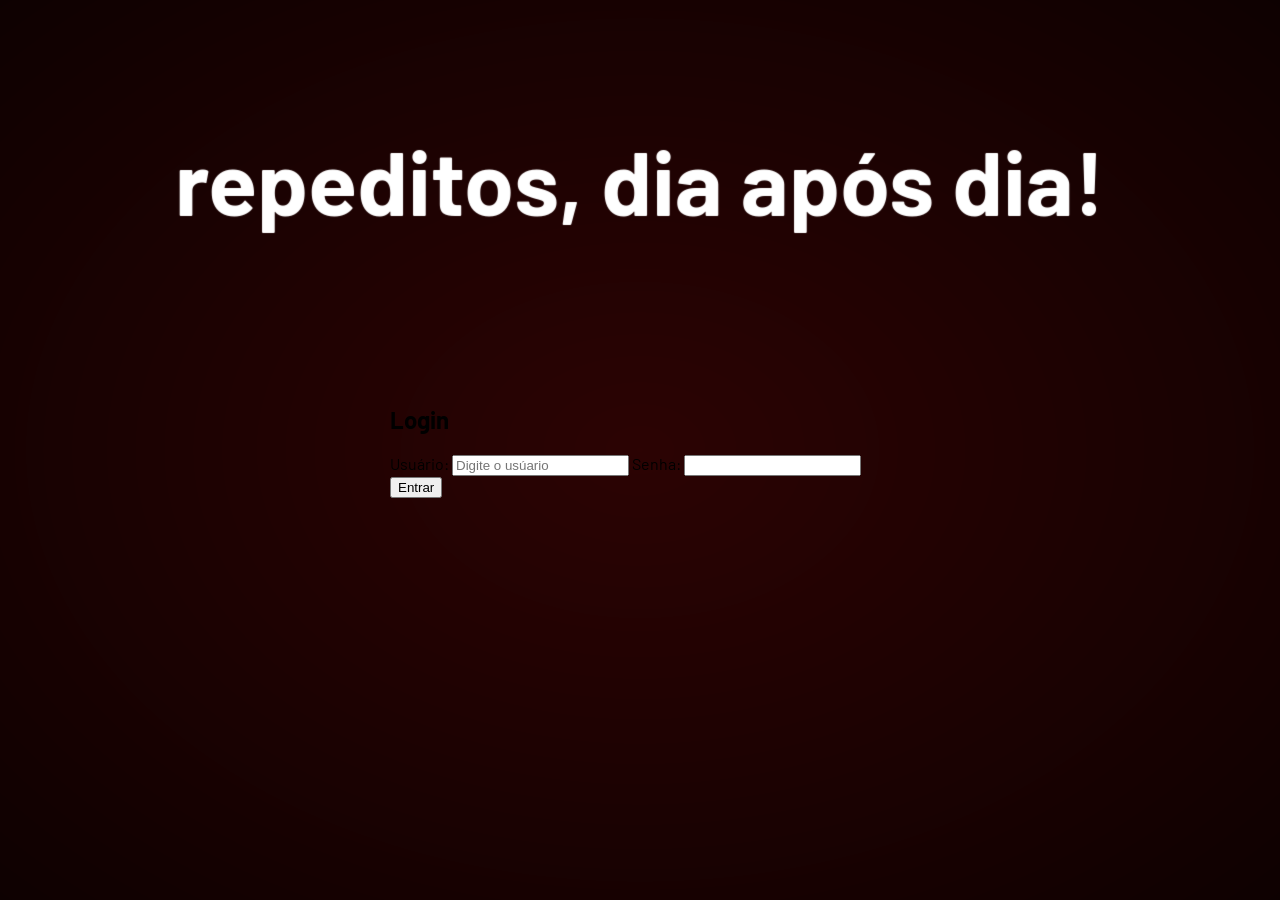
==== index.html @ 693d8c3f "Commit inicial" ====
<!DOCTYPE html>
<html lang="pt-br">
<head>
    <meta charset="UTF-8">
    <meta name="viewport" content="width=device-width, initial-scale=1.0">
    <title>Site de Treino</title>
    <link rel="stylesheet" href="style.css">

</head>
<body>
    <div class="sp-container">
		<div class="sp-content">
			<div class="sp-globe"></div>
			<h2 class="frame-1">O sucesso</h2>
			<h2 class="frame-2">é a soma</h2>
			<h2 class="frame-3">de pequenos</h2>
			<h2 class="frame-4">esforços</h2>
			<h2 class="frame-5">
				<span>repeditos, dia</span>
				<span>após</span>
				<span>dia!</span>
			</h2>		
		</div>
	</div>

	<div class="conteinerLogin">
		<h2>Login</h2>
		
			<label for="username">Usuário:</label>
			<input type="text" id="username" name="username" placeholder="Digite o usúario" required>

			<label for="password">Senha:</label>
			<input type="password" id="password" name="password" required>

			<button id="Entrar">Entrar</button>
		</div>

	</div>


<script src="script.js"></script>

</body>
</html>
---- style.css ----
@import url('https://fonts.googleapis.com/css?family=Barlow');

body {
	background: #310404 url(https://i.ytimg.com/vi/wOvQAhzWCrM/maxresdefault.jpg) no-repeat center center fixed; 
	-webkit-background-size: cover;
	-moz-background-size: cover;
	-o-background-size: cover;
	background-size: cover;
	font-family: 'Barlow', sans-serif;
}
.container {
	width: 100%;
	position: relative;
	overflow: hidden;
}
a {
	text-decoration: none;
}
h1.main, p.demos {
	-webkit-animation-delay: 18s;
	-moz-animation-delay: 18s;
	-ms-animation-delay: 18s;
	animation-delay: 18s;
}
.sp-container {
	position: fixed;
	top: 0px;
	left: 0px;
	width: 100%;
	height: 100%;
	z-index: 0;
	background: -webkit-radial-gradient(rgba(0, 0, 0, 0.1), rgba(0, 0, 0, 0.3) 35%, rgba(0, 0, 0, 0.7));
	background: -moz-radial-gradient(rgba(0, 0, 0, 0.1), rgba(0, 0, 0, 0.3) 35%, rgba(0, 0, 0, 0.7));
	background: -ms-radial-gradient(rgba(0, 0, 0, 0.1), rgba(0, 0, 0, 0.3) 35%, rgba(0, 0, 0, 0.7));
	background: radial-gradient(rgba(0, 0, 0, 0.1), rgba(0, 0, 0, 0.3) 35%, rgba(0, 0, 0, 0.7));
}
.sp-content {
	position: absolute;
	width: 100%;
	height: 100%;
	left: 0px;
	top: 0px;
	z-index: 1000;
}
.sp-container h2 {
	position: absolute;
	top: 20%;
	line-height: 100px;
	height: 90px;
	margin-top: -50px;
	font-size: 90px;
	width: 100%;
	text-align: center;
	color: transparent;
	-webkit-animation: blurFadeInOut 3s ease-in backwards;
	-moz-animation: blurFadeInOut 3s ease-in backwards;
	-ms-animation: blurFadeInOut 3s ease-in backwards;
	animation: blurFadeInOut 3s ease-in backwards;
}
.sp-container h2.frame-1 {
	-webkit-animation-delay: 0s;
	-moz-animation-delay: 0s;
	-ms-animation-delay: 0s;
	animation-delay: 0s;
}
.sp-container h2.frame-2 {
	-webkit-animation-delay: 3s;
	-moz-animation-delay: 3s;
	-ms-animation-delay: 3s;
	animation-delay: 3s;
}
.sp-container h2.frame-3 {
	-webkit-animation-delay: 6s;
	-moz-animation-delay: 6s;
	-ms-animation-delay: 6s;
	animation-delay: 6s;
}
.sp-container h2.frame-4 {
	font-size: 200px;
	-webkit-animation-delay: 9s;
	-moz-animation-delay: 9s;
	-ms-animation-delay: 9s;
	animation-delay: 9s;
}
.sp-container h2.frame-5 {
	-webkit-animation: none;
	-moz-animation: none;
	-ms-animation: none;
	animation: none;
	color: transparent;
	text-shadow: 0px 0px 1px #fff;
}
.sp-container h2.frame-5 span {
	-webkit-animation: blurFadeIn 3s ease-in 12s backwards;
	-moz-animation: blurFadeIn 1s ease-in 12s backwards;
	-ms-animation: blurFadeIn 3s ease-in 12s backwards;
	animation: blurFadeIn 3s ease-in 12s backwards;
	color: transparent;
	text-shadow: 0px 0px 1px #fff;
}
.sp-container h2.frame-5 span:nth-child(2) {
	-webkit-animation-delay: 13s;
	-moz-animation-delay: 13s;
	-ms-animation-delay: 13s;
	animation-delay: 13s;
}
.sp-container h2.frame-5 span:nth-child(3) {
	-webkit-animation-delay: 14s;
	-moz-animation-delay: 14s;
	-ms-animation-delay: 14s;
	animation-delay: 14s;
}
.sp-globe {
	position: absolute;
	width: 282px;
	height: 273px;
	left: 50%;
	top: 50%;
	margin: -137px 0 0 -141px;
	background: transparent url(http://web-sonick.zz.mu/images/sl/globe.png) no-repeat top left;
	-webkit-animation: fadeInBack 3.6s linear 14s backwards;
	-moz-animation: fadeInBack 3.6s linear 14s backwards;
	-ms-animation: fadeInBack 3.6s linear 14s backwards;
	animation: fadeInBack 3.6s linear 14s backwards;
	-ms-filter: "progid:DXImageTransform.Microsoft.Alpha(Opacity=30)";
	filter: alpha(opacity=30);	
	opacity: 0.3;
	-webkit-transform: scale(5);
	-moz-transform: scale(5);
	-o-transform: scale(5);
	-ms-transform: scale(5);
	transform: scale(5);
}
.sp-circle-link {
	position: absolute;
	left: 50%;
	bottom: 100px;
	margin-left: -50px;
	text-align: center;
	line-height: 100px;
	width: 100px;
	height: 100px;
	background: #fff;
	color: #3f1616;
	font-size: 25px;
	-webkit-border-radius: 50%;
	-moz-border-radius: 50%;
	border-radius: 50%;
	-webkit-animation: fadeInRotate 1s linear 16s backwards;
	-moz-animation: fadeInRotate 1s linear 16s backwards;
	-ms-animation: fadeInRotate 1s linear 16s backwards;
	animation: fadeInRotate 1s linear 16s backwards;
	-webkit-transform: scale(1) rotate(0deg);
	-moz-transform: scale(1) rotate(0deg);
	-o-transform: scale(1) rotate(0deg);
	-ms-transform: scale(1) rotate(0deg);
	transform: scale(1) rotate(0deg);
}
.sp-circle-link:hover {
	background: #85373b;
	color: #fff;
}

.conteinerLogin {
	width: 500px;
    height: 400px;
    /** background-color: #fff; **/
	top: 65%;
	left: 50%;
	position: fixed;
	transform: translate(-50%, -50%);
}

header.fundoTreinoF{
	width: 100%;
	min-height: 100vh;
  	background-image: 
	linear-gradient(rgba(0,0,0,0.5), rgba(0,0,0,0.5)),
	url('img/arnold.jpg');
  	background-size: cover;
  	background-position: center top;
	background-repeat: no-repeat;  	
  	display: flex;
	flex-direction: column;
  	align-items: center;
  	justify-content: center;
  	text-align: center;
  	color: white;
	padding: 40px 20px;
}

.treinoFCabecalho {
	color: #ffffff;
	font-size: 50px; /* Define o tamanho da fonte */
	/* position: absolute; /* Libera o elemento para flutuar e ser posicionado livremente */
	/* top: 5px; /* Posiciona o topo do elemento no meio da tela */
	/* left: 10px; /* Posiciona a esquerda do elemento no meio da tela */
	/* width: 100%; /* Define a largura do elemento para 100% da tela */
	/* height: auto; /* Define a altura do elemento para se ajustar ao conteúdo */
	/* z-index: 10; /* Garante que o elemento fique acima do plano de fundo */
	margin-bottom: 30px;    /* Cria um espaço fixo entre o título e a lista abaixo */
	text-align: center;	
}

.container-treino {
	max-width: 800px;       /* Define uma largura máxima confortável para leitura */
	width: 100%;            /* Garante que ela seja responsiva em celulares */
}

.treinoF {
	font-size: 20px;
	color: #ffffff;
	/* position: absolute;
	top: 150px; */
	text-align: left;       /* Alinha o texto para a esquerda para que as bolinhas/listas fiquem perfeitas */
	list-style-position: inside; /* Mantém os marcadores perfeitamente alinhados com o texto */

}

ul {
    list-style-type: disc;
    margin-top: 5px;
    margin-bottom: 20px;
    padding-left: 40px;
}

li {
    margin-bottom: 5px;
}

.texto-negrito {
    font-weight: bold;
}

/**/

@-webkit-keyframes blurFadeInOut {
	0% {
		opacity: 0;
		text-shadow: 0px 0px 40px #fff;
		-webkit-transform: scale(1.3);
	}
	20%, 75% {
		opacity: 1;
		text-shadow: 0px 0px 1px #fff;
		-webkit-transform: scale(1);
	}
	100% {
		opacity: 0;
		text-shadow: 0px 0px 50px #fff;
		-webkit-transform: scale(0);
	}
}
@-webkit-keyframes blurFadeIn {
	0% {
		opacity: 0;
		text-shadow: 0px 0px 40px #fff;
		-webkit-transform: scale(1.3);
	}
	50% {
		opacity: 0.5;
		text-shadow: 0px 0px 10px #fff;
		-webkit-transform: scale(1.1);
	}
	100% {
		opacity: 1;
		text-shadow: 0px 0px 1px #fff;
		-webkit-transform: scale(1);
	}
}
@-webkit-keyframes fadeInBack {
	0% {
		opacity: 0;
		-webkit-transform: scale(0);
	}
	50% {
		opacity: 0.4;
		-webkit-transform: scale(2);
	}
	100% {
		opacity: 0.2;
		-webkit-transform: scale(5);
	}
}
@-webkit-keyframes fadeInRotate {
	0% {
		opacity: 0;
		-webkit-transform: scale(0) rotate(360deg);
	}
	100% {
		opacity: 1;
		-webkit-transform: scale(1) rotate(0deg);
	}
}
/**/

@-moz-keyframes blurFadeInOut {
	0% {
		opacity: 0;
		text-shadow: 0px 0px 40px #fff;
		-moz-transform: scale(1.3);
	}
	20%, 75% {
		opacity: 1;
		text-shadow: 0px 0px 1px #fff;
		-moz-transform: scale(1);
	}
	100% {
		opacity: 0;
		text-shadow: 0px 0px 50px #fff;
		-moz-transform: scale(0);
	}
}
@-moz-keyframes blurFadeIn {
	0% {
		opacity: 0;
		text-shadow: 0px 0px 40px #fff;
		-moz-transform: scale(1.3);
	}
	100% {
		opacity: 1;
		text-shadow: 0px 0px 1px #fff;
		-moz-transform: scale(1);
	}
}
@-moz-keyframes fadeInBack {
	0% {
		opacity: 0;
		-moz-transform: scale(0);
	}
	50% {
		opacity: 0.4;
		-moz-transform: scale(2);
	}
	100% {
		opacity: 0.2;
		-moz-transform: scale(5);
	}
}
@-moz-keyframes fadeInRotate {
	0% {
		opacity: 0;
		-moz-transform: scale(0) rotate(360deg);
	}
	100% {
		opacity: 1;
		-moz-transform: scale(1) rotate(0deg);
	}
}
/**/

@keyframes blurFadeInOut {
	0% {
		opacity: 0;
		text-shadow: 0px 0px 40px #fff;
		transform: scale(1.3);
	}
	20%, 75% {
		opacity: 1;
		text-shadow: 0px 0px 1px #fff;
		transform: scale(1);
	}
	100% {
		opacity: 0;
		text-shadow: 0px 0px 50px #fff;
		transform: scale(0);
	}
}
@keyframes blurFadeIn {
	0% {
		opacity: 0;
		text-shadow: 0px 0px 40px #fff;
		transform: scale(1.3);
	}
	50% {
		opacity: 0.5;
		text-shadow: 0px 0px 10px #fff;
		transform: scale(1.1);
	}
	100% {
		opacity: 1;
		text-shadow: 0px 0px 1px #fff;
		transform: scale(1);
	}
}
@keyframes fadeInBack {
	0% {
		opacity: 0;
		transform: scale(0);
	}
	50% {
		opacity: 0.4;
		transform: scale(2);
	}
	100% {
		opacity: 0.2;
		transform: scale(5);
	}
}
@keyframes fadeInRotate {
	0% {
		opacity: 0;
		transform: scale(0) rotate(360deg);
	}
	100% {
		opacity: 1;
		transform: scale(1) rotate(0deg);
	}
}
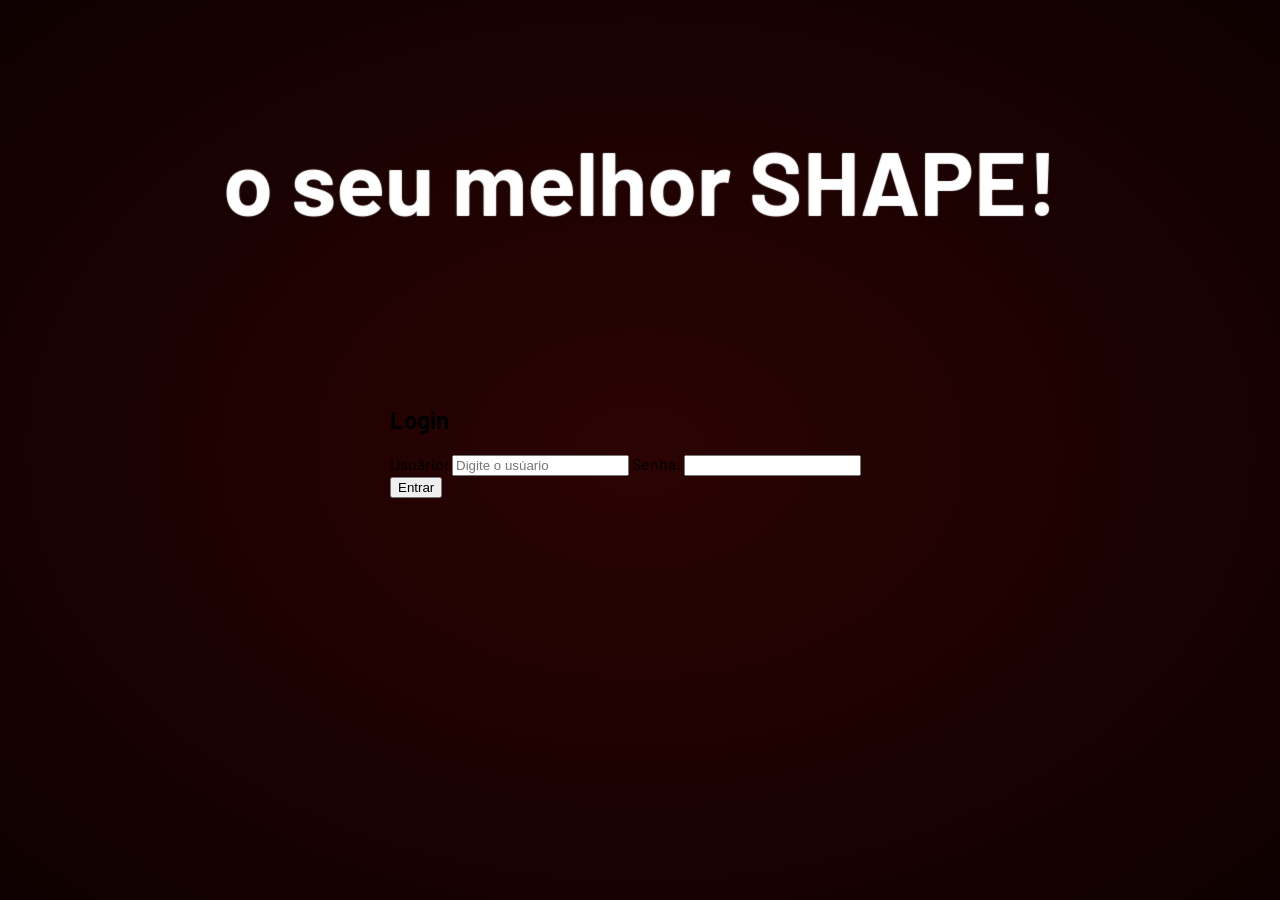
==== commit bab5f52e: "Feito a senha do segundo usuario e trocado a frase inicial. Colocado novo git ignore." ====
--- a/index.html
+++ b/index.html
@@ -11,14 +11,14 @@
     <div class="sp-container">
 		<div class="sp-content">
 			<div class="sp-globe"></div>
-			<h2 class="frame-1">O sucesso</h2>
-			<h2 class="frame-2">é a soma</h2>
-			<h2 class="frame-3">de pequenos</h2>
-			<h2 class="frame-4">esforços</h2>
+			<h2 class="frame-1">Supere</h2>
+			<h2 class="frame-2">os seus limites</h2>
+			<h2 class="frame-3">a cada repetição</h2>
+			<h2 class="frame-4">e conquiste</h2>
 			<h2 class="frame-5">
-				<span>repeditos, dia</span>
-				<span>após</span>
-				<span>dia!</span>
+				<span>o seu</span>
+				<span>melhor</span>
+				<span>SHAPE!</span>
 			</h2>		
 		</div>
 	</div>
@@ -39,6 +39,7 @@
 
 
 <script src="script.js"></script>
+<script src="lgSenha.js"></script>
 
 </body>
 </html>
--- a/style.css
+++ b/style.css
@@ -171,7 +171,7 @@
 	transform: translate(-50%, -50%);
 }
 
-header.fundoTreinoF{
+header.fundoTreinoF {
 	width: 100%;
 	min-height: 100vh;
   	background-image: 
@@ -189,6 +189,24 @@
 	padding: 40px 20px;
 }
 
+header.fundo-treinoA {
+	width: 100%;
+	min-height: 100vh;
+  	background-image: 
+	linear-gradient(rgba(0,0,0,0.5), rgba(0,0,0,0.5)),
+	url('img/Vivi-Winkler-pro-800x500.jpg');
+  	background-size: cover;
+  	background-position: center top;
+	background-repeat: no-repeat;  	
+  	display: flex;
+	flex-direction: column;
+  	align-items: center;
+  	justify-content: center;
+  	text-align: center;
+  	color: white;
+	padding: 40px 20px;
+}
+
 .treinoFCabecalho {
 	color: #ffffff;
 	font-size: 50px; /* Define o tamanho da fonte */
@@ -232,6 +250,63 @@
     font-weight: bold;
 }
 
+ul li a {
+    margin-left: 15px; /* Altere o valor em px para aumentar ou diminuir o espaço */
+}
+
+/* Estilo do título do treino */
+.titulo-treino {
+    font-size: 1.2rem;
+    font-weight: bold;
+    margin-bottom: 15px;
+}
+
+/* Estrutura da tabela */
+.tabela-treino {
+    width: 100%;
+    max-width: 600px; /* Limita a largura para não espalhar demais */
+    border-collapse: collapse;
+}
+
+/* Espaçamento e alinhamento das linhas */
+.tabela-treino td {
+    padding: 10px 0;
+    border-bottom: 1px solid #eee; /* Linha sutil divisória */
+    vertical-align: middle;
+}
+
+/* Alinha o botão do vídeo totalmente à direita */
+.tabela-treino td:last-child {
+    text-align: right;
+}
+
+/* Texto em negrito do exercício */
+.texto-negrito {
+    font-weight: bold;
+    color: #ffffff;
+}
+
+/* Estilo do link transformado em botão vermelho com ícone */
+.botao-video {
+    display: inline-block;
+    background-color: #ff0000; /* Vermelho estilo YouTube */
+    color: white !important;
+    text-decoration: none;
+    padding: 6px 12px;
+    border-radius: 5px;
+    font-size: 0.9rem;
+    font-weight: bold;
+    transition: background-color 0.2s ease;
+}
+
+/* Efeito ao passar o mouse no botão */
+.botao-video:hover {
+    background-color: #cc0000; /* Vermelho mais escuro */
+}
+
+
+
+
 /**/
 
 @-webkit-keyframes blurFadeInOut {
